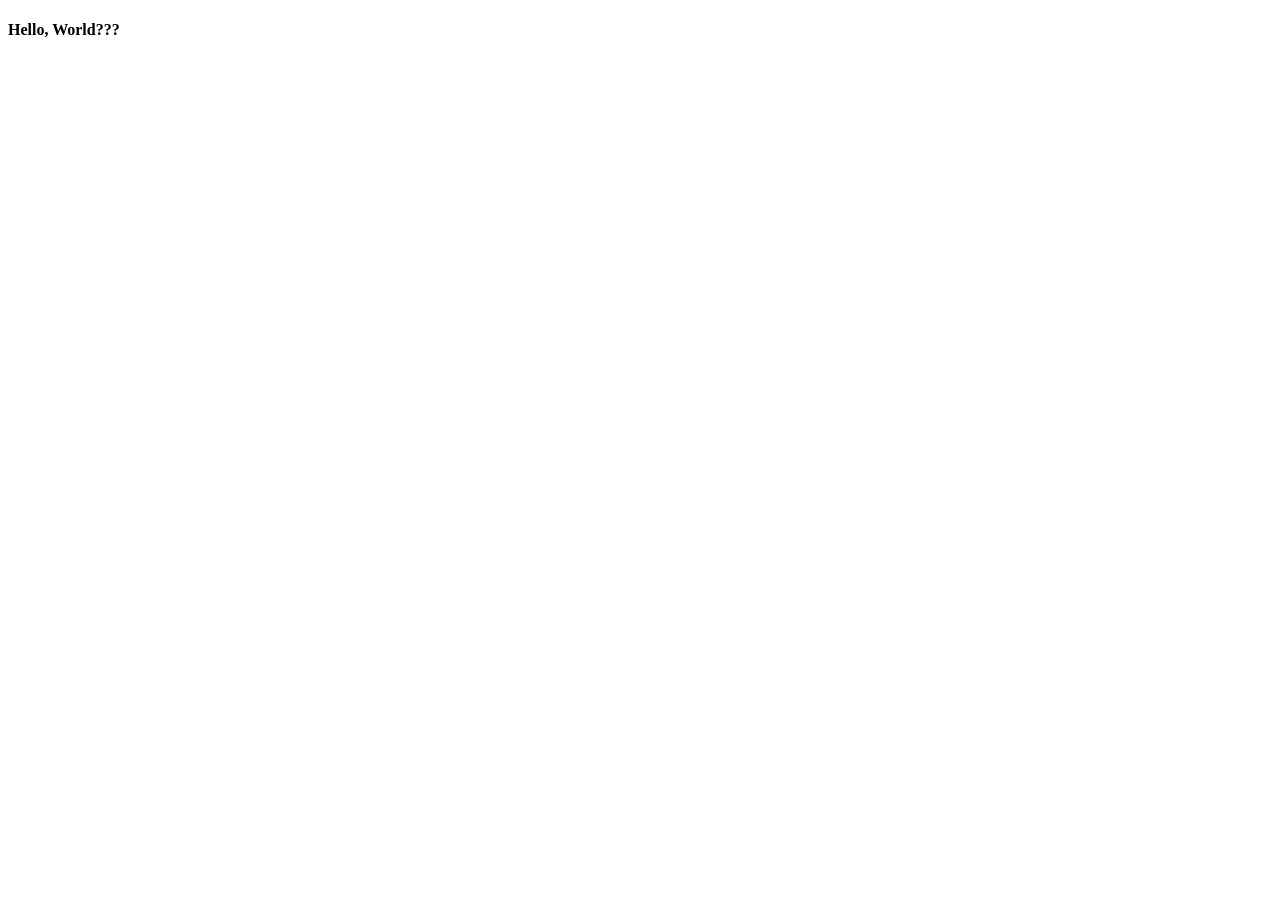
==== app/index.html @ 90118988 "Finsihed initial setup" ====
<!DOCTYPE html>
<html ng-app="blocChat">
<head lang="en">
    <meta charset="UTF-8">
    <title>Bloc Base Project</title>
    <link rel="stylesheet" href="/styles/main.css">
</head>
<body>
    <ui-view></ui-view>
    <h4>Hello, World???</h4>
    <!-- Angular -->
    <script src="https://ajax.googleapis.com/ajax/libs/angularjs/1.6.4/angular.min.js"></script>
    <!-- AngularUI Router -->
    <script src="https://cdnjs.cloudflare.com/ajax/libs/angular-ui-router/0.4.2/angular-ui-router.min.js"></script>

    <!-- FireBase -->
    <script src="https://www.gstatic.com/firebasejs/3.9.0/firebase.js"></script>
    <!-- AngularFire -->
    <script src="https://cdn.firebase.com/libs/angularfire/2.3.0/angularfire.min.js"></script>
    <script>
      // Initialize Firebase
      var config = {
        apiKey: "AIzaSyBuex2iJFhLgWGvz03K-N9pYBXyLLlgAwg",
        authDomain: "bloc-chat-ss.firebaseapp.com",
        databaseURL: "https://bloc-chat-ss.firebaseio.com",
        projectId: "bloc-chat-ss",
        storageBucket: "",
        messagingSenderId: "481408543754"
      };
      firebase.initializeApp(config);
    </script>

    <!-- Application Files -->
    <script src="/scripts/app.js"></script>
</body>
</html>
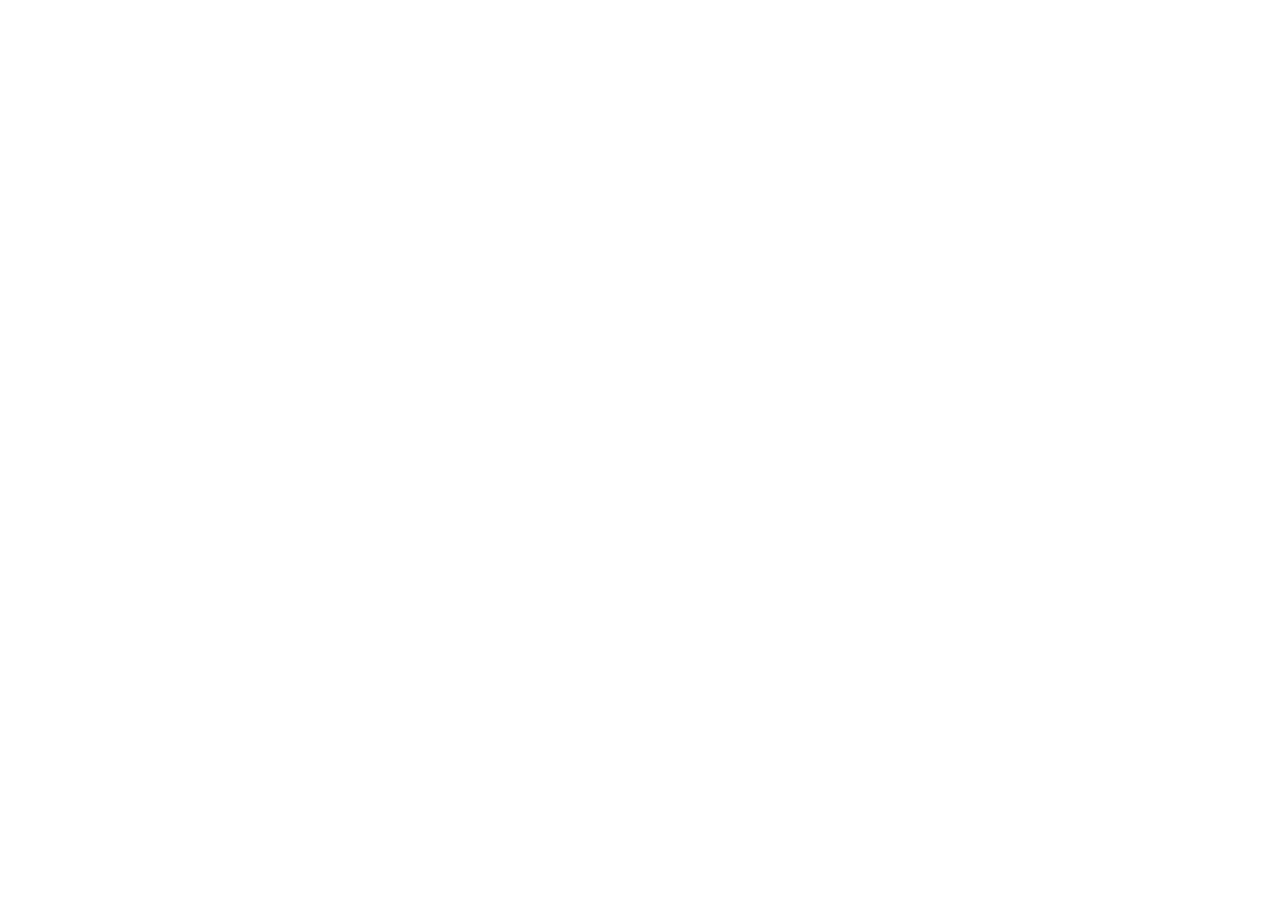
==== commit 8289853b: "Checkpoint 2" ====
--- a/app/index.html
+++ b/app/index.html
@@ -2,12 +2,13 @@
 <html ng-app="blocChat">
 <head lang="en">
     <meta charset="UTF-8">
-    <title>Bloc Base Project</title>
+    <title>Bloc Chat</title>
     <link rel="stylesheet" href="/styles/main.css">
 </head>
 <body>
-    <ui-view></ui-view>
-    <h4>Hello, World???</h4>
+    <ui-view>
+    <!-- <h4>Hello, World???</h4> -->
+    </ui-view>
     <!-- Angular -->
     <script src="https://ajax.googleapis.com/ajax/libs/angularjs/1.6.4/angular.min.js"></script>
     <!-- AngularUI Router -->
@@ -32,5 +33,7 @@
 
     <!-- Application Files -->
     <script src="/scripts/app.js"></script>
+    <script src="/controllers/HomeCtrl.js"></script>
+    <script src="/scripts/services/Room.js"></script>
 </body>
 </html>
